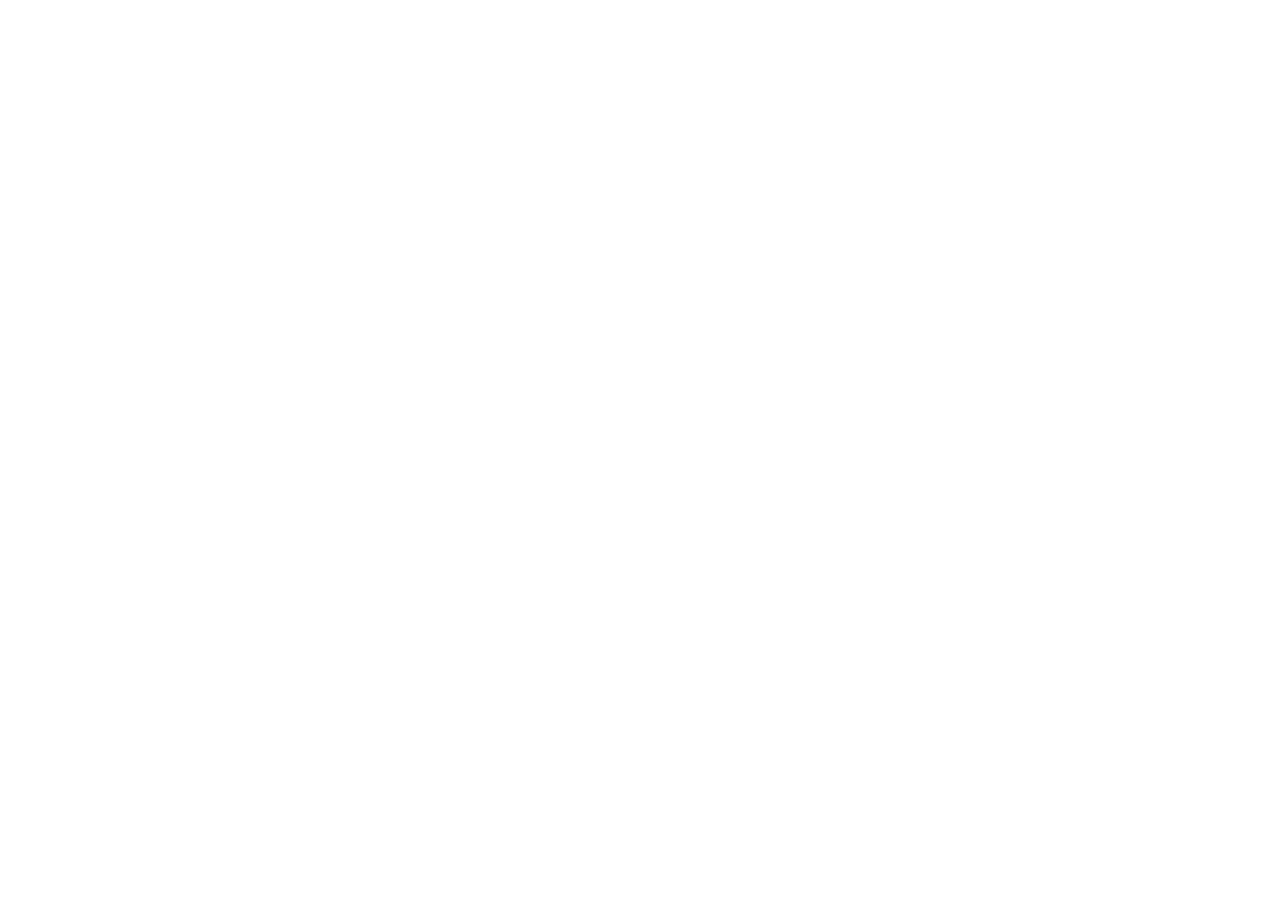
==== hindip.html @ 1cc3104b "first commit" ====
<!DOCTYPE html>
<html>
<head>
	<title></title>
	<meta charset="UTF-8">
	<meta name="viewport" content="width=device-width, initial-scale=1">
	<link rel="stylesheet" href="https://www.w3schools.com/w3css/4/w3.css">
	<link rel="stylesheet" href="https://fonts.googleapis.com/css?family=Lato">
	<link rel="stylesheet" href="https://cdnjs.cloudflare.com/ajax/libs/font-awesome/4.7.0/css/font-awesome.min.css">

	<script src="https://ajax.googleapis.com/ajax/libs/jquery/3.4.1/jquery.min.js"></script>
	<script type="text/javascript" src="myjs.js"></script>
	<link href="https://fonts.googleapis.com/css?family=Kalam|PT+Sans+Caption|Pacifico&display=swap" rel="stylesheet">
</head>
<body>
	<?php require_once('includes/sidenav.php'); ?>
</body>
</html>
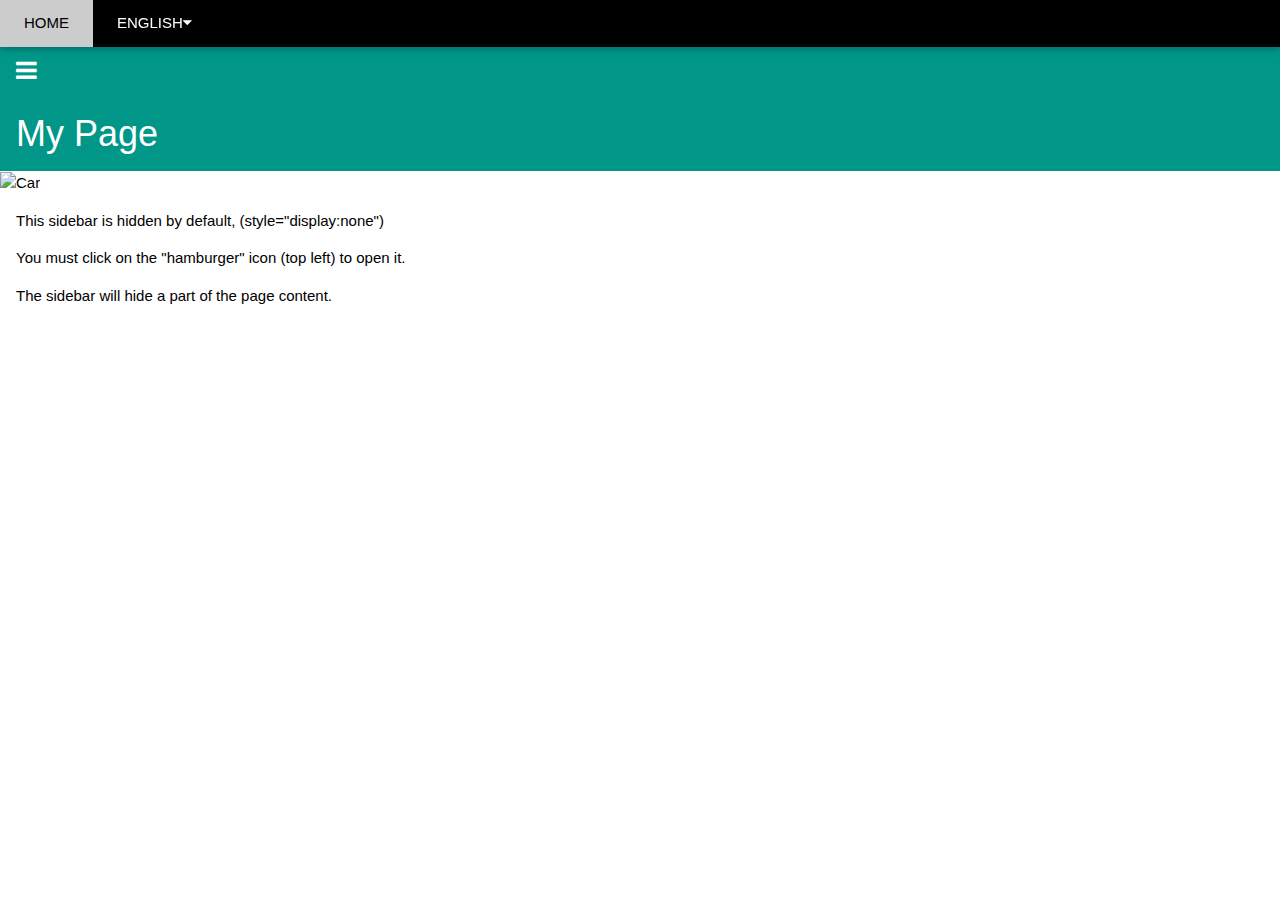
==== commit 732340f1: "fs" ====
--- a/hindip.html
+++ b/hindip.html
@@ -1,18 +1,61 @@
 <!DOCTYPE html>
 <html>
-<head>
-	<title></title>
-	<meta charset="UTF-8">
-	<meta name="viewport" content="width=device-width, initial-scale=1">
-	<link rel="stylesheet" href="https://www.w3schools.com/w3css/4/w3.css">
-	<link rel="stylesheet" href="https://fonts.googleapis.com/css?family=Lato">
-	<link rel="stylesheet" href="https://cdnjs.cloudflare.com/ajax/libs/font-awesome/4.7.0/css/font-awesome.min.css">
+<title>W3.CSS</title>
+<meta name="viewport" content="width=device-width, initial-scale=1">
+<link rel="stylesheet" href="https://www.w3schools.com/w3css/4/w3.css">
+<link rel="stylesheet" href="https://cdnjs.cloudflare.com/ajax/libs/font-awesome/4.7.0/css/font-awesome.min.css">
+<body>
+<div class="w3-top">
+  <div class="w3-bar w3-black w3-card">
+    <a href="index.html" class="w3-bar-item w3-button w3-padding-large">HOME</a>
+    <div class="w3-dropdown-hover w3-hide-small">
+      <button class="w3-padding-large w3-button w3-right" title="English">ENGLISH<i class="fa fa-caret-down"></i></button>     
+      <div class="w3-dropdown-content w3-bar-block w3-card-4 w3-right">
+        <a href="englishp.html" class="w3-bar-item w3-button">POEMS</a>
+        <a href="englisht.html" class="w3-bar-item w3-button">THOUGHTS</a>
+        <a href="#" class="w3-bar-item w3-button w3-padding-large" onclick="myFunction()">HINDI POEMS</a>
+  		<a href="hindit.html" class="w3-bar-item w3-button w3-padding-large" onclick="myFunction()">HINDI THOUGHTS</a>
+  		<a href="about.html" class="w3-bar-item w3-button w3-padding-large" onclick="myFunction()">ABOUT ME</a>
+      </div>
+    </div>
+  </div>
+</div>
 
-	<script src="https://ajax.googleapis.com/ajax/libs/jquery/3.4.1/jquery.min.js"></script>
-	<script type="text/javascript" src="myjs.js"></script>
-	<link href="https://fonts.googleapis.com/css?family=Kalam|PT+Sans+Caption|Pacifico&display=swap" rel="stylesheet">
-</head>
-<body>
-	<?php require_once('includes/sidenav.php'); ?>
+<!-- Sidebar -->
+<br>
+<br>
+<div class="w3-sidebar w3-bar-block w3-border-right" style="display:none" id="mySidebar">
+  <button onclick="w3_close()" class="w3-bar-item w3-large">Close &times;</button>
+  <a href="#" class="w3-bar-item w3-button">Link 1</a>
+  <a href="#" class="w3-bar-item w3-button">Link 2</a>
+  <a href="#" class="w3-bar-item w3-button">Link 3</a>
+</div>
+
+<!-- Page Content -->
+<div class="w3-teal">
+  <button class="w3-button w3-teal w3-xlarge" onclick="w3_open()"><i class="fa fa-bars"></i></button>
+  <div class="w3-container">
+    <h1>My Page</h1>
+  </div>
+</div>
+
+<img src="img_car.jpg" alt="Car" style="width:100%">
+
+<div class="w3-container">
+<p>This sidebar is hidden by default, (style="display:none")</p>
+<p>You must click on the "hamburger" icon (top left) to open it.</p>
+<p>The sidebar will hide a part of the page content.</p>
+</div>
+
+<script>
+function w3_open() {
+  document.getElementById("mySidebar").style.display = "block";
+}
+
+function w3_close() {
+  document.getElementById("mySidebar").style.display = "none";
+}
+</script>
+     
 </body>
-</html>+</html> 
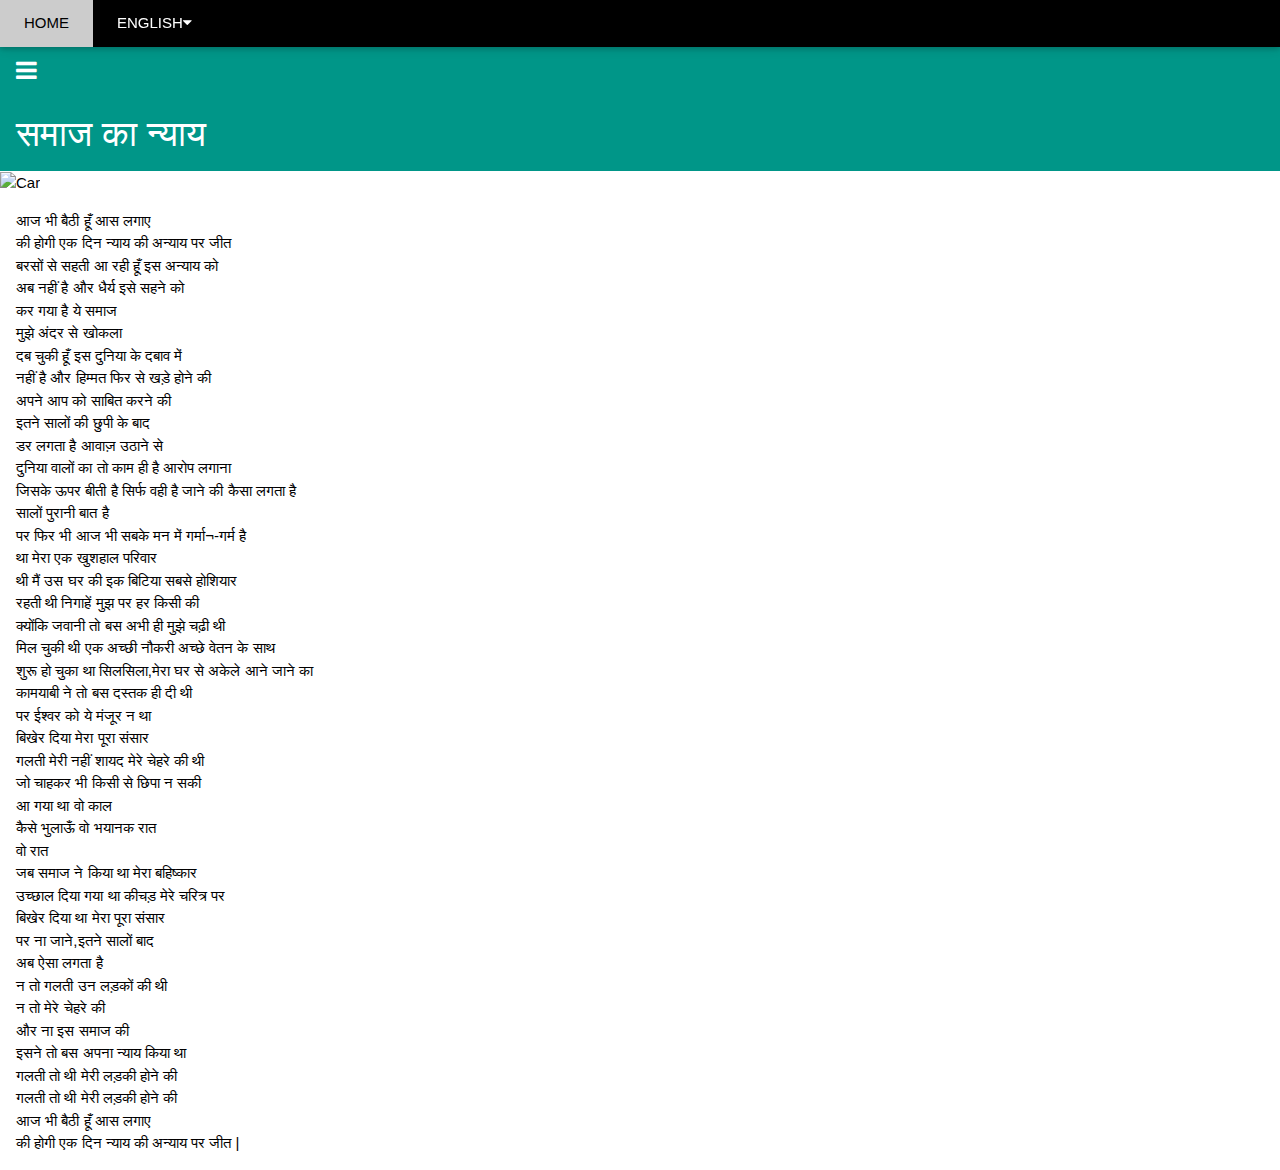
==== commit acb755fc: "fs" ====
--- a/hindip.html
+++ b/hindip.html
@@ -1,9 +1,19 @@
 <!DOCTYPE html>
 <html>
-<title>W3.CSS</title>
+<head>
+<title>समाज का न्याय</title>
 <meta name="viewport" content="width=device-width, initial-scale=1">
 <link rel="stylesheet" href="https://www.w3schools.com/w3css/4/w3.css">
 <link rel="stylesheet" href="https://cdnjs.cloudflare.com/ajax/libs/font-awesome/4.7.0/css/font-awesome.min.css">
+<meta charset="UTF-8">
+<meta name="viewport" content="width=device-width, initial-scale=1">
+<link rel="stylesheet" href="https://www.w3schools.com/w3css/4/w3.css">
+<link rel="stylesheet" href="https://fonts.googleapis.com/css?family=Lato">
+<link rel="stylesheet" href="https://cdnjs.cloudflare.com/ajax/libs/font-awesome/4.7.0/css/font-awesome.min.css">
+<script type="text/javascript" src="myjs.js"></script>
+<link href="https://fonts.googleapis.com/css?family=Kalam|PT+Sans+Caption|Pacifico&display=swap" rel="stylesheet"> 
+
+</head>
 <body>
 <div class="w3-top">
   <div class="w3-bar w3-black w3-card">
@@ -35,16 +45,56 @@
 <div class="w3-teal">
   <button class="w3-button w3-teal w3-xlarge" onclick="w3_open()"><i class="fa fa-bars"></i></button>
   <div class="w3-container">
-    <h1>My Page</h1>
+    <h1>समाज का न्याय </h1>
   </div>
 </div>
 
 <img src="img_car.jpg" alt="Car" style="width:100%">
 
 <div class="w3-container">
-<p>This sidebar is hidden by default, (style="display:none")</p>
-<p>You must click on the "hamburger" icon (top left) to open it.</p>
-<p>The sidebar will hide a part of the page content.</p>
+<p>आज भी बैठी हूँ आस लगाए <br>
+की होगी एक दिन न्याय की अन्याय पर जीत<br>
+बरसों से सहती आ रही हूँ इस अन्याय को<br>
+अब नहीं है और धैर्य इसे सहने को<br>
+कर गया है ये समाज <br>
+मुझे अंदर से खोकला<br>
+दब चुकी हूँ इस दुनिया के दबाव में<br>
+नहीं है और हिम्मत फिर से खड़े होने की<br>
+अपने आप को साबित करने की<br>
+इतने सालों की छुपी के बाद <br>
+डर लगता है आवाज़ उठाने से<br>
+दुनिया वालों का तो काम ही है आरोप लगाना <br>
+जिसके ऊपर बीती है सिर्फ वही है जाने की कैसा लगता है<br>
+सालों पुरानी बात है<br>
+पर फिर भी आज भी सबके मन में गर्मा¬-गर्म  है<br>
+था मेरा एक खुशहाल परिवार<br>
+थी मैं उस घर की इक बिटिया सबसे होशियार<br>
+रहती थी निगाहें मुझ पर हर किसी की<br>
+क्योंकि  जवानी तो बस अभी ही मुझे चढ़ी थी<br>
+मिल चुकी थी एक अच्छी नौकरी अच्छे वेतन के साथ<br>
+शुरू हो चुका था सिलसिला,मेरा घर से अकेले आने जाने का <br>
+कामयाबी ने तो बस दस्तक ही दी थी<br>
+पर ईश्वर को ये मंजूर न था <br>
+बिखेर दिया मेरा पूरा संसार<br>
+गलती मेरी नहीं शायद मेरे चेहरे की थी<br> 
+जो चाहकर भी किसी से छिपा न सकी<br>
+आ गया था वो काल <br>
+कैसे भुलाऊँ वो भयानक रात<br> 
+वो रात <br>
+जब समाज ने किया था मेरा बहिष्कार<br> 
+उच्छाल दिया गया था कीचड़ मेरे चरित्र पर<br> 
+बिखेर दिया था मेरा पूरा संसार<br>
+पर ना जाने,इतने सालों बाद <br>
+अब ऐसा लगता है <br>
+न तो गलती उन लड़कों की थी<br> 
+न तो मेरे चेहरे की<br>
+और ना इस समाज की<br>
+इसने तो बस अपना न्याय किया था<br> 
+गलती तो थी मेरी लड़की होने की <br>
+गलती तो थी मेरी लड़की होने की<br>
+आज भी बैठी हूँ आस लगाए <br>
+की होगी एक दिन न्याय की अन्याय पर जीत |  </p>               
+
 </div>
 
 <script>
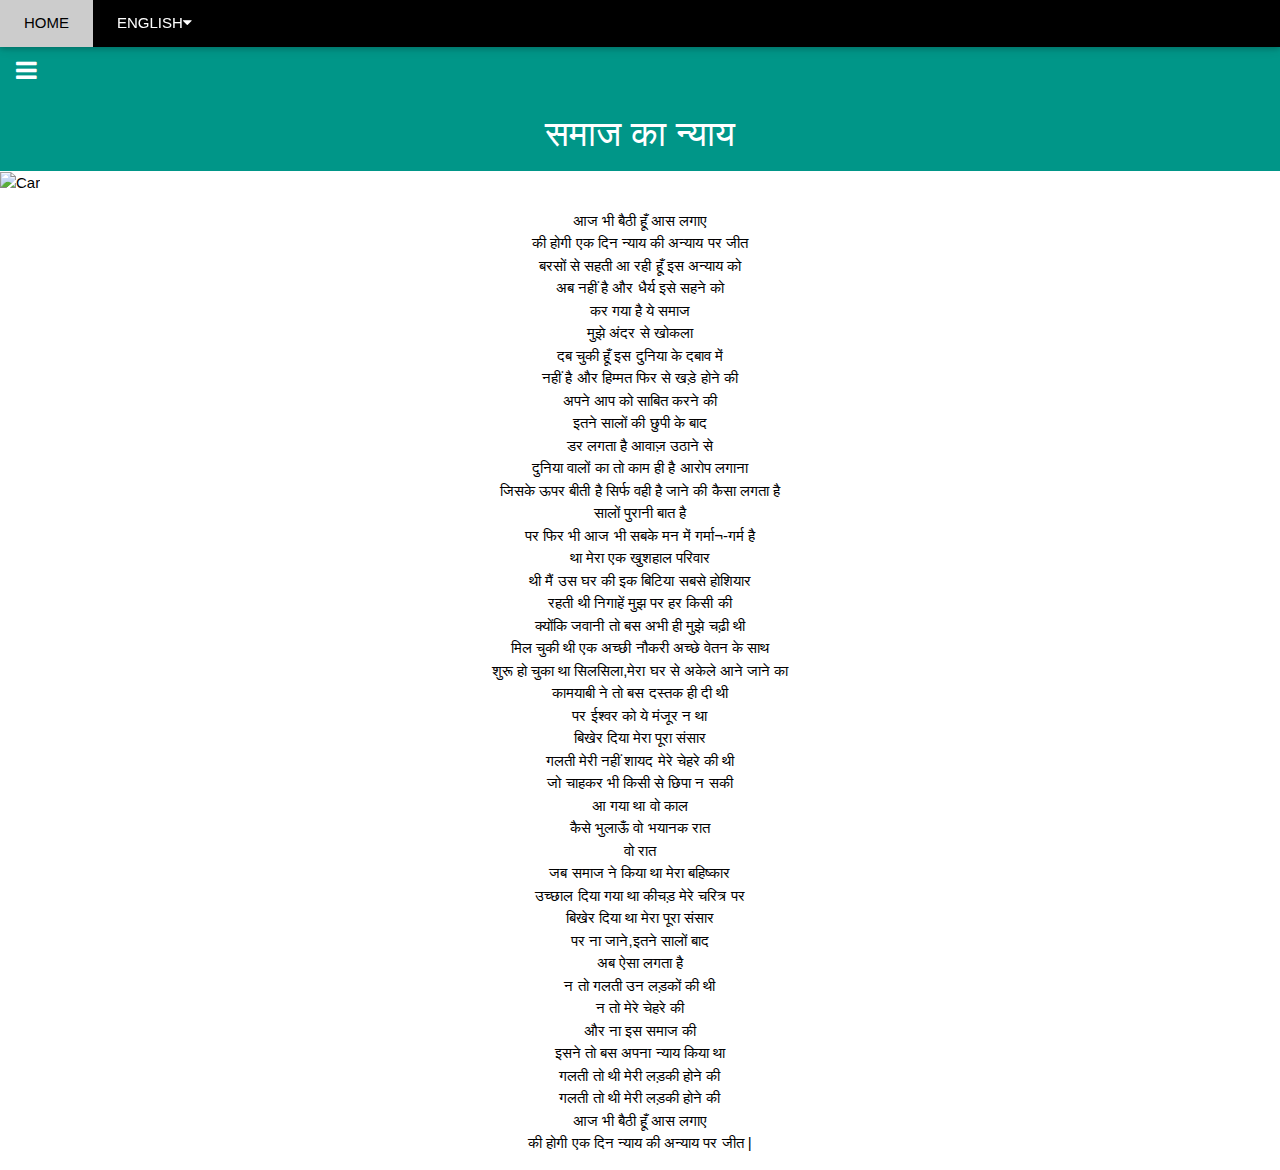
==== commit 89fd289d: "fs" ====
--- a/hindip.html
+++ b/hindip.html
@@ -36,7 +36,7 @@
 <br>
 <div class="w3-sidebar w3-bar-block w3-border-right" style="display:none" id="mySidebar">
   <button onclick="w3_close()" class="w3-bar-item w3-large">Close &times;</button>
-  <a href="#" class="w3-bar-item w3-button">Link 1</a>
+  <a href="#" class="w3-bar-item w3-button w3-black">समाज का न्याय</a>
   <a href="#" class="w3-bar-item w3-button">Link 2</a>
   <a href="#" class="w3-bar-item w3-button">Link 3</a>
 </div>
@@ -44,14 +44,14 @@
 <!-- Page Content -->
 <div class="w3-teal">
   <button class="w3-button w3-teal w3-xlarge" onclick="w3_open()"><i class="fa fa-bars"></i></button>
-  <div class="w3-container">
+  <div class="w3-container w3-center">
     <h1>समाज का न्याय </h1>
   </div>
 </div>
 
 <img src="img_car.jpg" alt="Car" style="width:100%">
 
-<div class="w3-container">
+<div class="w3-container w3-center">
 <p>आज भी बैठी हूँ आस लगाए <br>
 की होगी एक दिन न्याय की अन्याय पर जीत<br>
 बरसों से सहती आ रही हूँ इस अन्याय को<br>
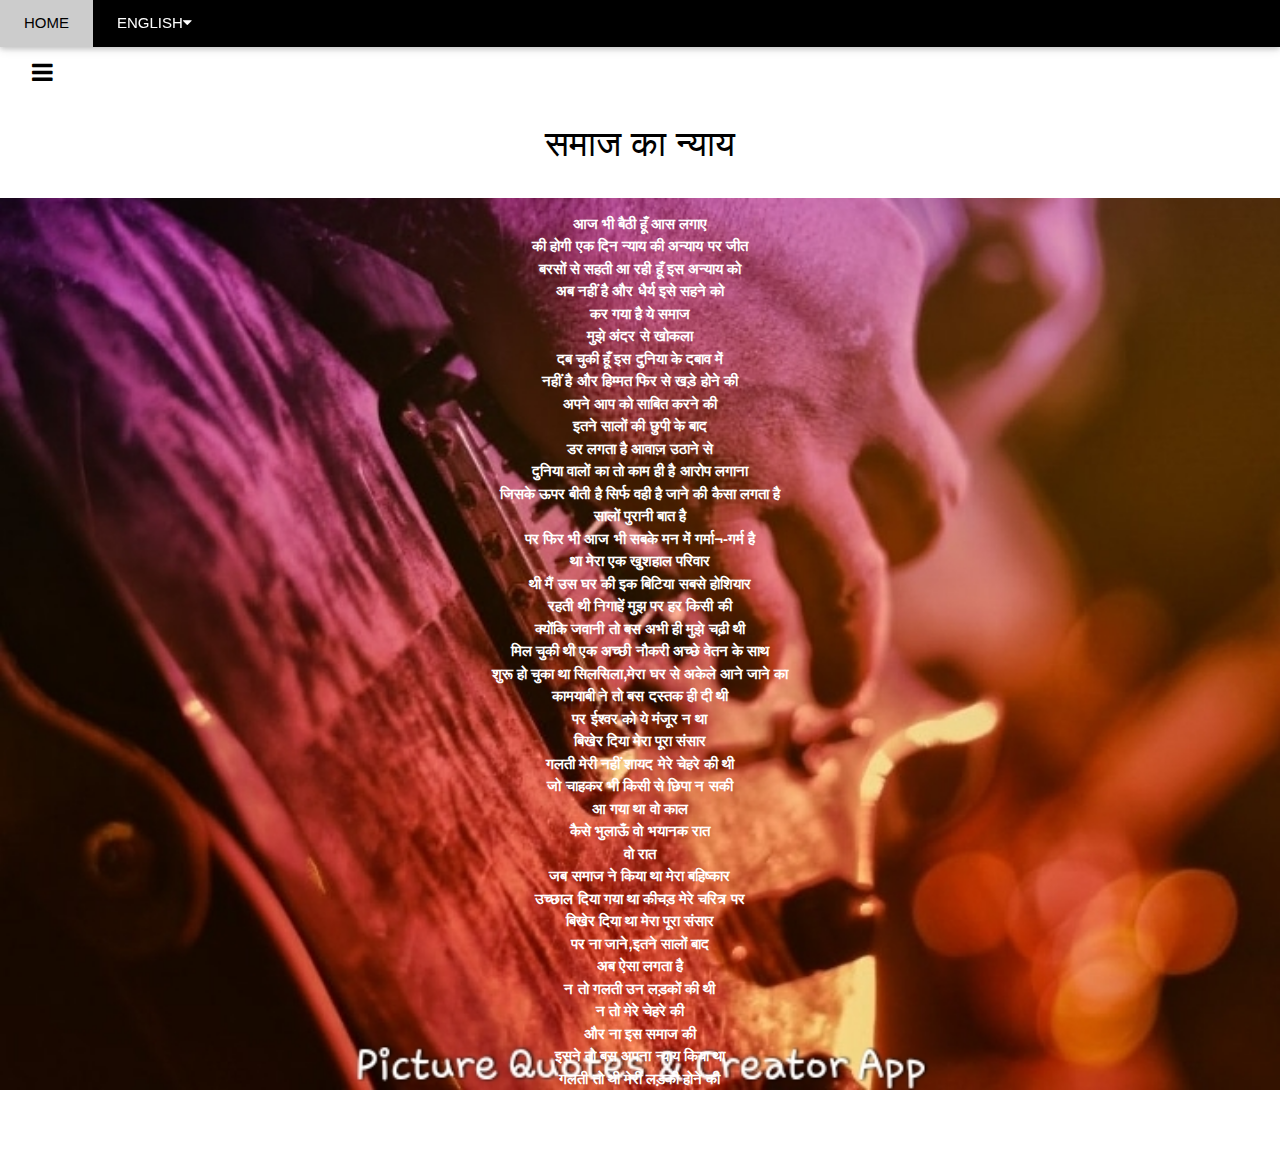
==== commit d400e4e0: "fs" ====
--- a/hindip.html
+++ b/hindip.html
@@ -12,9 +12,26 @@
 <link rel="stylesheet" href="https://cdnjs.cloudflare.com/ajax/libs/font-awesome/4.7.0/css/font-awesome.min.css">
 <script type="text/javascript" src="myjs.js"></script>
 <link href="https://fonts.googleapis.com/css?family=Kalam|PT+Sans+Caption|Pacifico&display=swap" rel="stylesheet"> 
+<link rel="stylesheet" href="https://www.w3schools.com/lib/w3-colors-metro.css">
+<style type="text/css">
+.parallax {
+  /* The image used */
+  background-image: url("Hindi_Poems/Poem1.jpg");
+
+  /* Set a specific height */
+  min-height: 500px; 
+
+  /* Create the parallax scrolling effect */
+  background-attachment: fixed;
+  background-position: center;
+  background-repeat: no-repeat;
+  background-size: cover;
+}
+</style>
 
 </head>
 <body>
+
 <div class="w3-top">
   <div class="w3-bar w3-black w3-card">
     <a href="index.html" class="w3-bar-item w3-button w3-padding-large">HOME</a>
@@ -33,7 +50,6 @@
 
 <!-- Sidebar -->
 <br>
-<br>
 <div class="w3-sidebar w3-bar-block w3-border-right" style="display:none" id="mySidebar">
   <button onclick="w3_close()" class="w3-bar-item w3-large">Close &times;</button>
   <a href="#" class="w3-bar-item w3-button w3-black">समाज का न्याय</a>
@@ -42,17 +58,17 @@
 </div>
 
 <!-- Page Content -->
-<div class="w3-teal">
-  <button class="w3-button w3-teal w3-xlarge" onclick="w3_open()"><i class="fa fa-bars"></i></button>
+<div class="w3-panel w3-metro-purple">
+  <button class="w3-button w3-panel w3-metro-purple w3-xlarge" onclick="w3_open()"><i class="fa fa-bars"></i></button>
   <div class="w3-container w3-center">
     <h1>समाज का न्याय </h1>
   </div>
 </div>
 
-<img src="img_car.jpg" alt="Car" style="width:100%">
 
-<div class="w3-container w3-center">
-<p>आज भी बैठी हूँ आस लगाए <br>
+
+<div class="w3-container w3-center parallax">
+<p class="w3-text-white"><b>आज भी बैठी हूँ आस लगाए <br>
 की होगी एक दिन न्याय की अन्याय पर जीत<br>
 बरसों से सहती आ रही हूँ इस अन्याय को<br>
 अब नहीं है और धैर्य इसे सहने को<br>
@@ -93,7 +109,7 @@
 गलती तो थी मेरी लड़की होने की <br>
 गलती तो थी मेरी लड़की होने की<br>
 आज भी बैठी हूँ आस लगाए <br>
-की होगी एक दिन न्याय की अन्याय पर जीत |  </p>               
+की होगी एक दिन न्याय की अन्याय पर जीत | </b> </p>               
 
 </div>
 
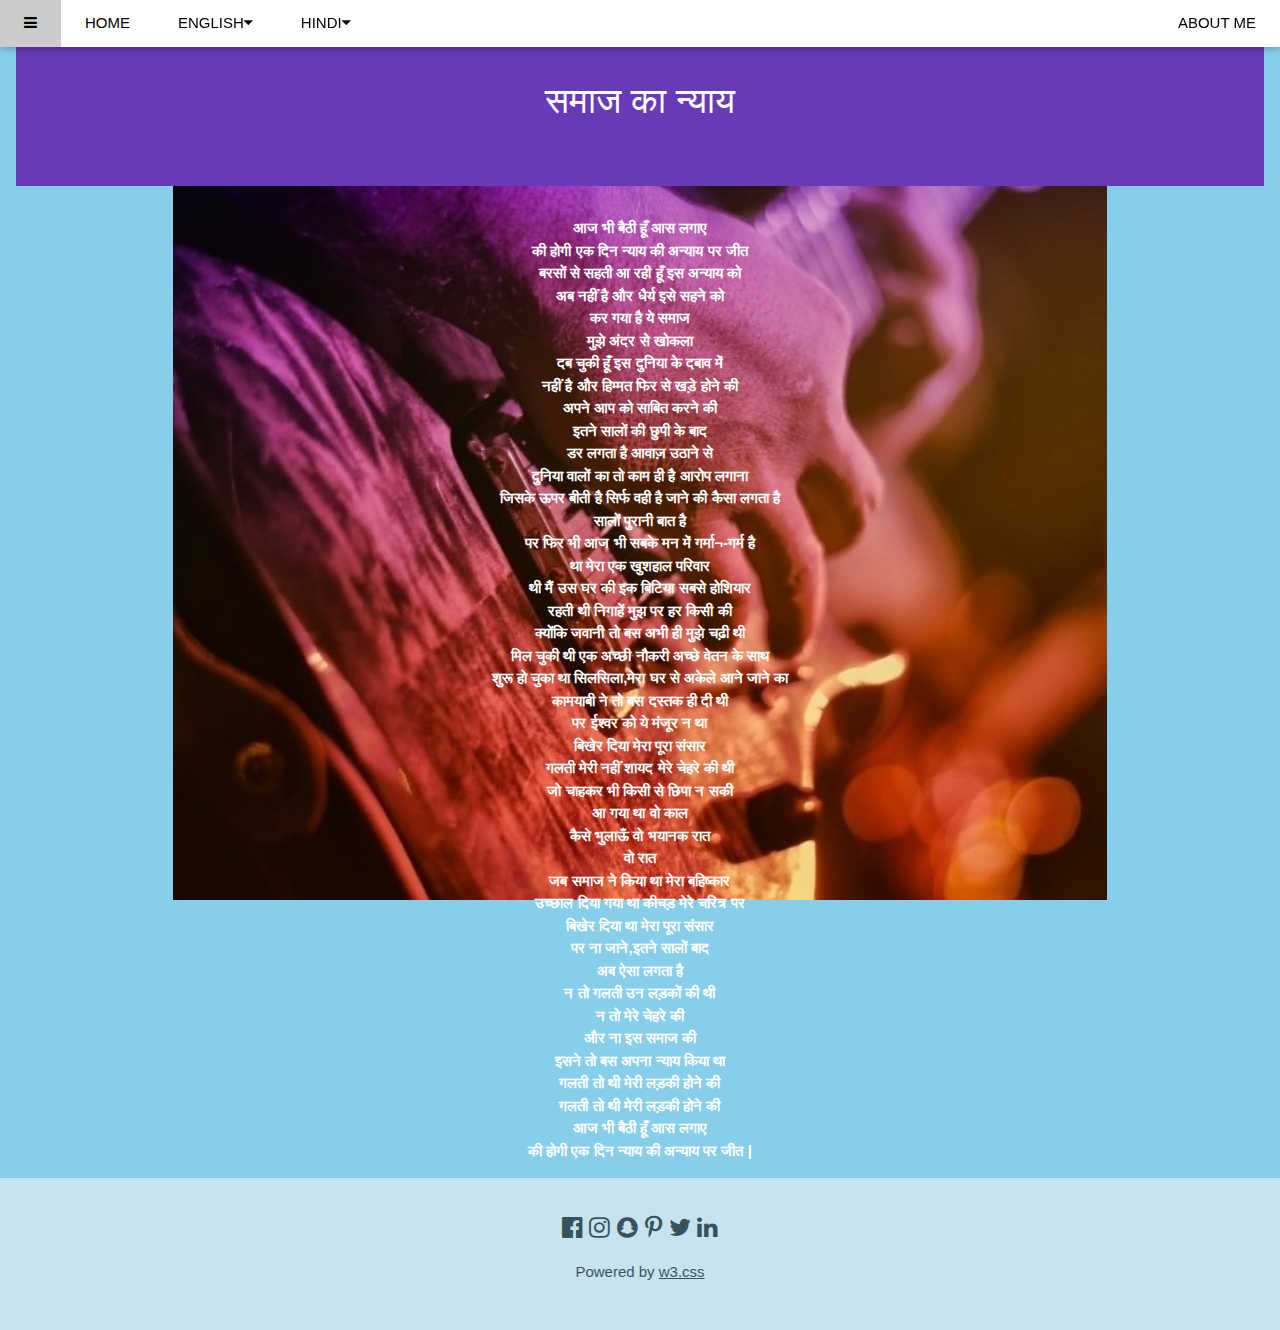
==== commit c9ee43ba: "fs" ====
--- a/hindip.html
+++ b/hindip.html
@@ -1,7 +1,7 @@
 <!DOCTYPE html>
 <html>
 <head>
-<title>समाज का न्याय</title>
+<title>Hindi Poems</title>
 <meta name="viewport" content="width=device-width, initial-scale=1">
 <link rel="stylesheet" href="https://www.w3schools.com/w3css/4/w3.css">
 <link rel="stylesheet" href="https://cdnjs.cloudflare.com/ajax/libs/font-awesome/4.7.0/css/font-awesome.min.css">
@@ -10,11 +10,13 @@
 <link rel="stylesheet" href="https://www.w3schools.com/w3css/4/w3.css">
 <link rel="stylesheet" href="https://fonts.googleapis.com/css?family=Lato">
 <link rel="stylesheet" href="https://cdnjs.cloudflare.com/ajax/libs/font-awesome/4.7.0/css/font-awesome.min.css">
-<script type="text/javascript" src="myjs.js"></script>
+
 <link href="https://fonts.googleapis.com/css?family=Kalam|PT+Sans+Caption|Pacifico&display=swap" rel="stylesheet"> 
 <link rel="stylesheet" href="https://www.w3schools.com/lib/w3-colors-metro.css">
+
+<script type="text/javascript" src="myjs.js"></script>
 <style type="text/css">
-.parallax {
+	.parallax {
   /* The image used */
   background-image: url("Hindi_Poems/Poem1.jpg");
 
@@ -25,49 +27,56 @@
   background-attachment: fixed;
   background-position: center;
   background-repeat: no-repeat;
-  background-size: cover;
+  background-size: contain;
 }
 </style>
 
+
 </head>
-<body>
+<body class="w3-light-blue">
+<!-- Sidebar -->
 
 <div class="w3-top">
-  <div class="w3-bar w3-black w3-card">
+  <div class="w3-bar w3-white w3-card">
+  	<div>
+  	<button class="w3-button w3-bar-item w3-padding-large" onclick="w3_open()"><i class="fa fa-bars"></i></button>
+  	<div class="w3-sidebar w3-bar-block w3-border-right" style="display:none" id="mySidebar">
+ 	 <button onclick="w3_close()" class="w3-bar-item w3-large">Close &times;</button>
+  		<a href="#" class="w3-bar-item w3-button w3-black">समाज का न्याय</a>
+  		<a href="#" class="w3-bar-item w3-button">Link 2</a>
+ 		 <a href="#" class="w3-bar-item w3-button">Link 3</a>
+	</div>	
+</div>
     <a href="index.html" class="w3-bar-item w3-button w3-padding-large">HOME</a>
     <div class="w3-dropdown-hover w3-hide-small">
       <button class="w3-padding-large w3-button w3-right" title="English">ENGLISH<i class="fa fa-caret-down"></i></button>     
       <div class="w3-dropdown-content w3-bar-block w3-card-4 w3-right">
         <a href="englishp.html" class="w3-bar-item w3-button">POEMS</a>
         <a href="englisht.html" class="w3-bar-item w3-button">THOUGHTS</a>
-        <a href="#" class="w3-bar-item w3-button w3-padding-large" onclick="myFunction()">HINDI POEMS</a>
-  		<a href="hindit.html" class="w3-bar-item w3-button w3-padding-large" onclick="myFunction()">HINDI THOUGHTS</a>
-  		<a href="about.html" class="w3-bar-item w3-button w3-padding-large" onclick="myFunction()">ABOUT ME</a>
+        
       </div>
     </div>
+       <div class="w3-dropdown-hover w3-hide-small">
+      <button class="w3-padding-large w3-button w3-right" title="Hindi">HINDI<i class="fa fa-caret-down"></i></button>     
+      <div class="w3-dropdown-content w3-bar-block w3-card-4 w3-right">
+        <a href="#" class="w3-bar-item w3-button">POEMS</a>
+        <a href="hindit.html" class="w3-bar-item w3-button">THOUGHTS</a>
+      </div>
+    </div>
+
+    <a href="#about" class="w3-bar-item w3-button w3-padding-large w3-hide-small w3-right">ABOUT ME</a>
   </div>
-</div>
-
-<!-- Sidebar -->
-<br>
-<div class="w3-sidebar w3-bar-block w3-border-right" style="display:none" id="mySidebar">
-  <button onclick="w3_close()" class="w3-bar-item w3-large">Close &times;</button>
-  <a href="#" class="w3-bar-item w3-button w3-black">समाज का न्याय</a>
-  <a href="#" class="w3-bar-item w3-button">Link 2</a>
-  <a href="#" class="w3-bar-item w3-button">Link 3</a>
-</div>
-
-<!-- Page Content -->
-<div class="w3-panel w3-metro-purple">
-  <button class="w3-button w3-panel w3-metro-purple w3-xlarge" onclick="w3_open()"><i class="fa fa-bars"></i></button>
-  <div class="w3-container w3-center">
-    <h1>समाज का न्याय </h1>
-  </div>
+ 
 </div>
 
 
 
+<!-- Page Content -->
 <div class="w3-container w3-center parallax">
+   <div class="w3-panel w3-padding-48 w3-deep-purple w3-center">
+    <h1>समाज का न्याय </h1>
+  </div>
+<div class="w3-container w3-center">
 <p class="w3-text-white"><b>आज भी बैठी हूँ आस लगाए <br>
 की होगी एक दिन न्याय की अन्याय पर जीत<br>
 बरसों से सहती आ रही हूँ इस अन्याय को<br>
@@ -112,16 +121,18 @@
 की होगी एक दिन न्याय की अन्याय पर जीत | </b> </p>               
 
 </div>
+</div>
 
-<script>
-function w3_open() {
-  document.getElementById("mySidebar").style.display = "block";
-}
 
-function w3_close() {
-  document.getElementById("mySidebar").style.display = "none";
-}
-</script>
-     
+  <!-- Footer -->
+<footer class="w3-container w3-padding-32 w3-center w3-opacity w3-light-grey w3-xlarge">
+  <i class="fa fa-facebook-official w3-hover-opacity"></i>
+  <i class="fa fa-instagram w3-hover-opacity"></i>
+  <i class="fa fa-snapchat w3-hover-opacity"></i>
+  <i class="fa fa-pinterest-p w3-hover-opacity"></i>
+  <i class="fa fa-twitter w3-hover-opacity"></i>
+  <i class="fa fa-linkedin w3-hover-opacity"></i>
+  <p class="w3-medium">Powered by <a href="https://www.w3schools.com/w3css/default.asp" target="_blank">w3.css</a></p>
+</footer>   
 </body>
 </html> 
